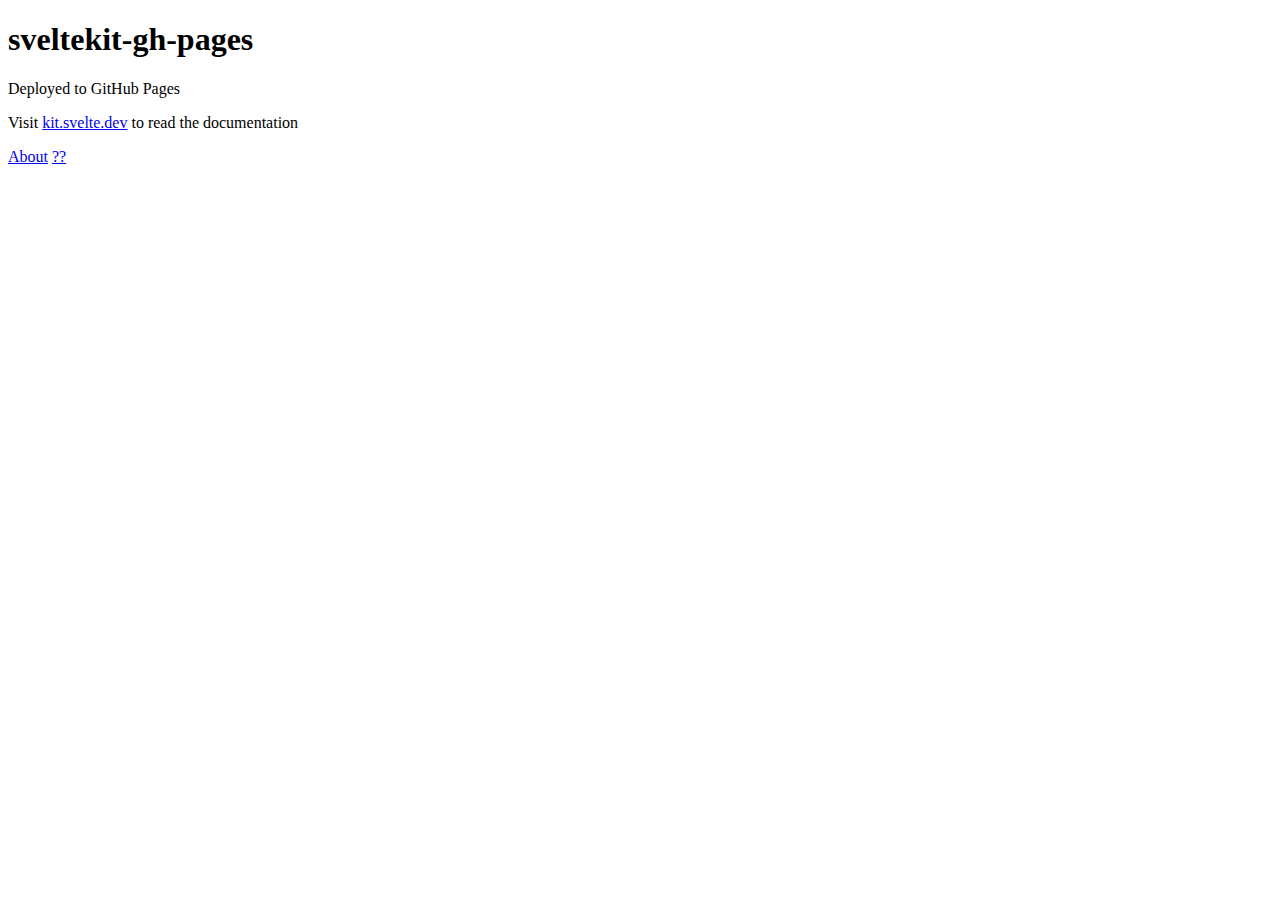
==== index.html @ 5c109e2a "Updates" ====
<!DOCTYPE html>
<html lang="en">
  <head>
    <meta charset="utf-8" />
    <meta name="viewport" content="width=device-width, initial-scale=1" />
    <meta http-equiv="content-security-policy" content="">
		<link rel="modulepreload" href="./_app/immutable/start-25bc9fb2.js">
		<link rel="modulepreload" href="./_app/immutable/chunks/index-e98e3991.js">
		<link rel="modulepreload" href="./_app/immutable/chunks/singletons-d2459153.js">
		<link rel="modulepreload" href="./_app/immutable/chunks/paths-69ad0af0.js">
		<link rel="modulepreload" href="./_app/immutable/components/layout.svelte-e24b3401.js">
		<link rel="modulepreload" href="./_app/immutable/modules/pages/_layout.js-fa3c4266.js">
		<link rel="modulepreload" href="./_app/immutable/chunks/_layout-9a8b0c19.js">
		<link rel="modulepreload" href="./_app/immutable/components/pages/_page.svelte-670d1073.js">
  </head>
  <body>
    <div>


<h1>sveltekit-gh-pages</h1>
<p>Deployed to GitHub Pages</p>
<p>Visit <a href="https://kit.svelte.dev">kit.svelte.dev</a> to read the documentation
</p>
<a href="/about">About</a>
<a href="404">??</a>


		<script type="module" data-sveltekit-hydrate="j7gyvg">
			import { start } from "./_app/immutable/start-25bc9fb2.js";

			start({
				assets: "",
				env: {},
				target: document.querySelector('[data-sveltekit-hydrate="j7gyvg"]').parentNode,
				version: "1678120916905",
				hydrate: {
					node_ids: [0, 2],
					data: [null,null],
					form: null,
					error: null
				}
			});
		</script>
	</div>
  </body>
</html>
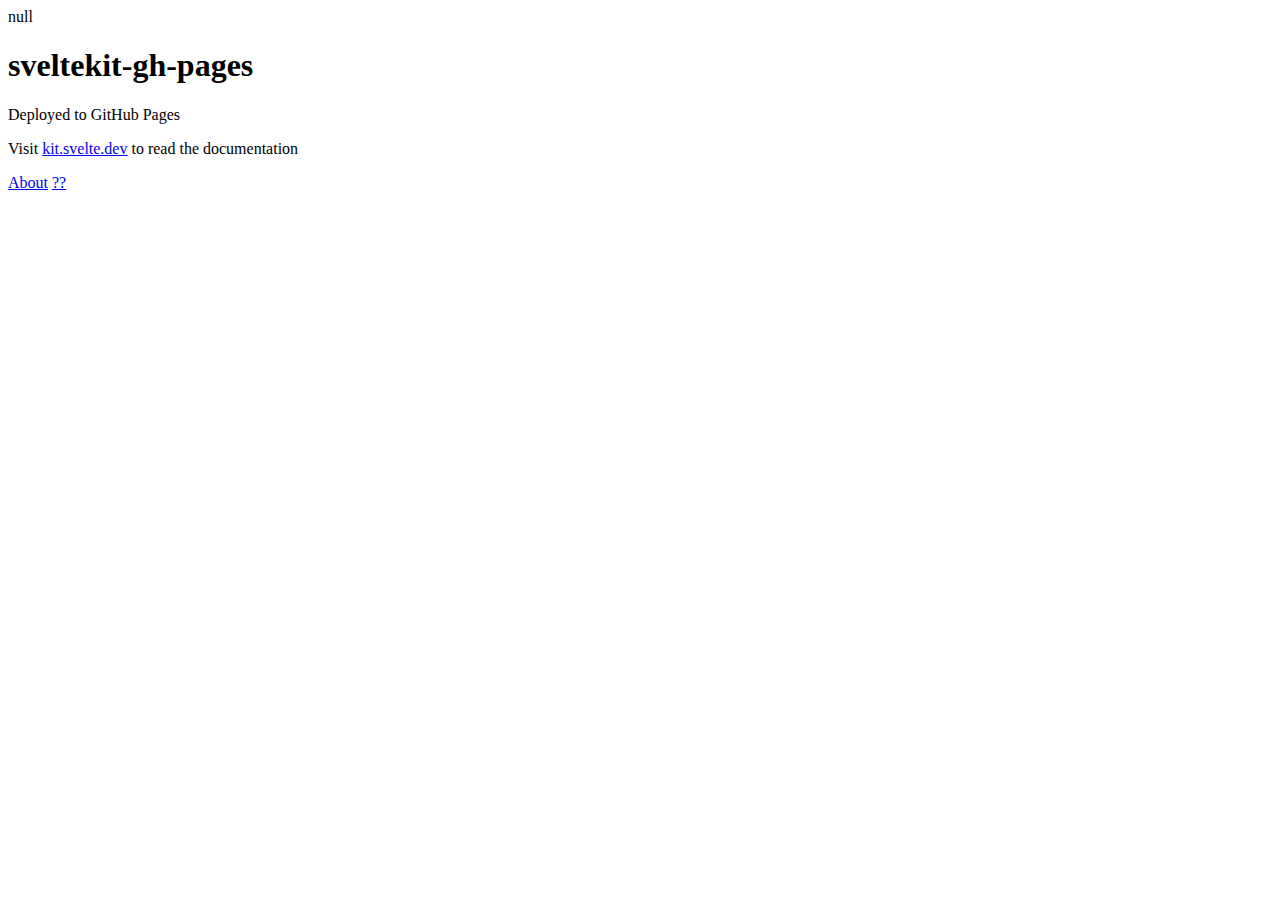
==== commit 6501a6a3: "Updates" ====
--- a/index.html
+++ b/index.html
@@ -4,19 +4,21 @@
     <meta charset="utf-8" />
     <meta name="viewport" content="width=device-width, initial-scale=1" />
     <meta http-equiv="content-security-policy" content="">
-		<link rel="modulepreload" href="./_app/immutable/start-25bc9fb2.js">
-		<link rel="modulepreload" href="./_app/immutable/chunks/index-e98e3991.js">
-		<link rel="modulepreload" href="./_app/immutable/chunks/singletons-d2459153.js">
+		<link rel="modulepreload" href="./_app/immutable/start-74759206.js">
+		<link rel="modulepreload" href="./_app/immutable/chunks/index-998ba592.js">
+		<link rel="modulepreload" href="./_app/immutable/chunks/singletons-570837b3.js">
 		<link rel="modulepreload" href="./_app/immutable/chunks/paths-69ad0af0.js">
-		<link rel="modulepreload" href="./_app/immutable/components/layout.svelte-e24b3401.js">
+		<link rel="modulepreload" href="./_app/immutable/components/pages/_layout.svelte-c4d1066f.js">
+		<link rel="modulepreload" href="./_app/immutable/chunks/stores-4ba565bd.js">
 		<link rel="modulepreload" href="./_app/immutable/modules/pages/_layout.js-fa3c4266.js">
 		<link rel="modulepreload" href="./_app/immutable/chunks/_layout-9a8b0c19.js">
-		<link rel="modulepreload" href="./_app/immutable/components/pages/_page.svelte-670d1073.js">
+		<link rel="modulepreload" href="./_app/immutable/components/pages/_page.svelte-aa05a29c.js">
   </head>
   <body>
     <div>
 
 
+/
 <h1>sveltekit-gh-pages</h1>
 <p>Deployed to GitHub Pages</p>
 <p>Visit <a href="https://kit.svelte.dev">kit.svelte.dev</a> to read the documentation
@@ -25,14 +27,14 @@
 <a href="404">??</a>
 
 
-		<script type="module" data-sveltekit-hydrate="j7gyvg">
-			import { start } from "./_app/immutable/start-25bc9fb2.js";
+		<script type="module" data-sveltekit-hydrate="xxt4g9">
+			import { start } from "./_app/immutable/start-74759206.js";
 
 			start({
 				assets: "",
 				env: {},
-				target: document.querySelector('[data-sveltekit-hydrate="j7gyvg"]').parentNode,
-				version: "1678120916905",
+				target: document.querySelector('[data-sveltekit-hydrate="xxt4g9"]').parentNode,
+				version: "1678121154658",
 				hydrate: {
 					node_ids: [0, 2],
 					data: [null,null],
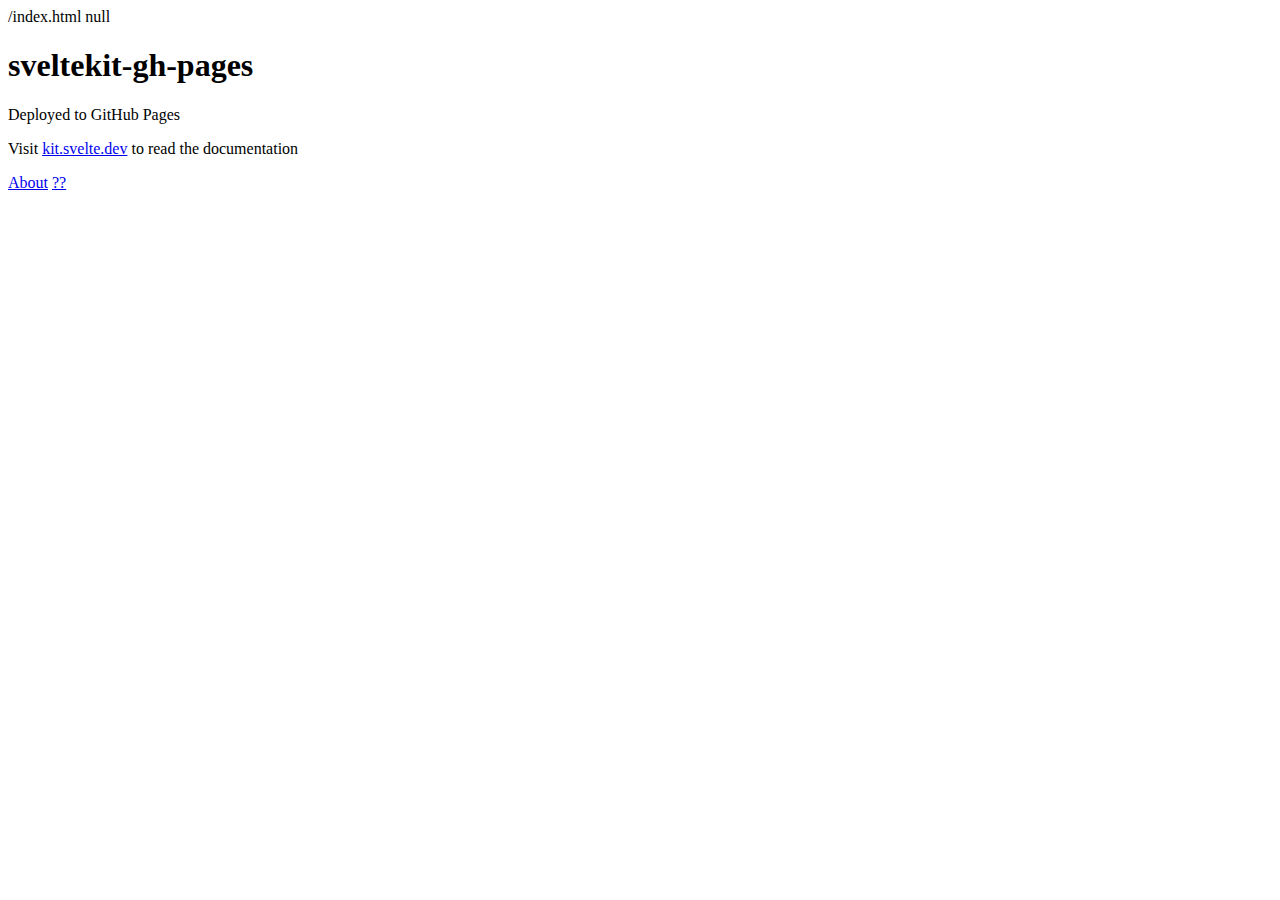
==== commit 1da4c2ce: "Updates" ====
--- a/index.html
+++ b/index.html
@@ -4,11 +4,11 @@
     <meta charset="utf-8" />
     <meta name="viewport" content="width=device-width, initial-scale=1" />
     <meta http-equiv="content-security-policy" content="">
-		<link rel="modulepreload" href="./_app/immutable/start-74759206.js">
+		<link rel="modulepreload" href="./_app/immutable/start-907482fe.js">
 		<link rel="modulepreload" href="./_app/immutable/chunks/index-998ba592.js">
 		<link rel="modulepreload" href="./_app/immutable/chunks/singletons-570837b3.js">
 		<link rel="modulepreload" href="./_app/immutable/chunks/paths-69ad0af0.js">
-		<link rel="modulepreload" href="./_app/immutable/components/pages/_layout.svelte-c4d1066f.js">
+		<link rel="modulepreload" href="./_app/immutable/components/pages/_layout.svelte-30fdb099.js">
 		<link rel="modulepreload" href="./_app/immutable/chunks/stores-4ba565bd.js">
 		<link rel="modulepreload" href="./_app/immutable/modules/pages/_layout.js-fa3c4266.js">
 		<link rel="modulepreload" href="./_app/immutable/chunks/_layout-9a8b0c19.js">
@@ -19,6 +19,7 @@
 
 
 /
+/
 <h1>sveltekit-gh-pages</h1>
 <p>Deployed to GitHub Pages</p>
 <p>Visit <a href="https://kit.svelte.dev">kit.svelte.dev</a> to read the documentation
@@ -27,14 +28,14 @@
 <a href="404">??</a>
 
 
-		<script type="module" data-sveltekit-hydrate="xxt4g9">
-			import { start } from "./_app/immutable/start-74759206.js";
+		<script type="module" data-sveltekit-hydrate="nmss3w">
+			import { start } from "./_app/immutable/start-907482fe.js";
 
 			start({
 				assets: "",
 				env: {},
-				target: document.querySelector('[data-sveltekit-hydrate="xxt4g9"]').parentNode,
-				version: "1678121154658",
+				target: document.querySelector('[data-sveltekit-hydrate="nmss3w"]').parentNode,
+				version: "1678121295652",
 				hydrate: {
 					node_ids: [0, 2],
 					data: [null,null],
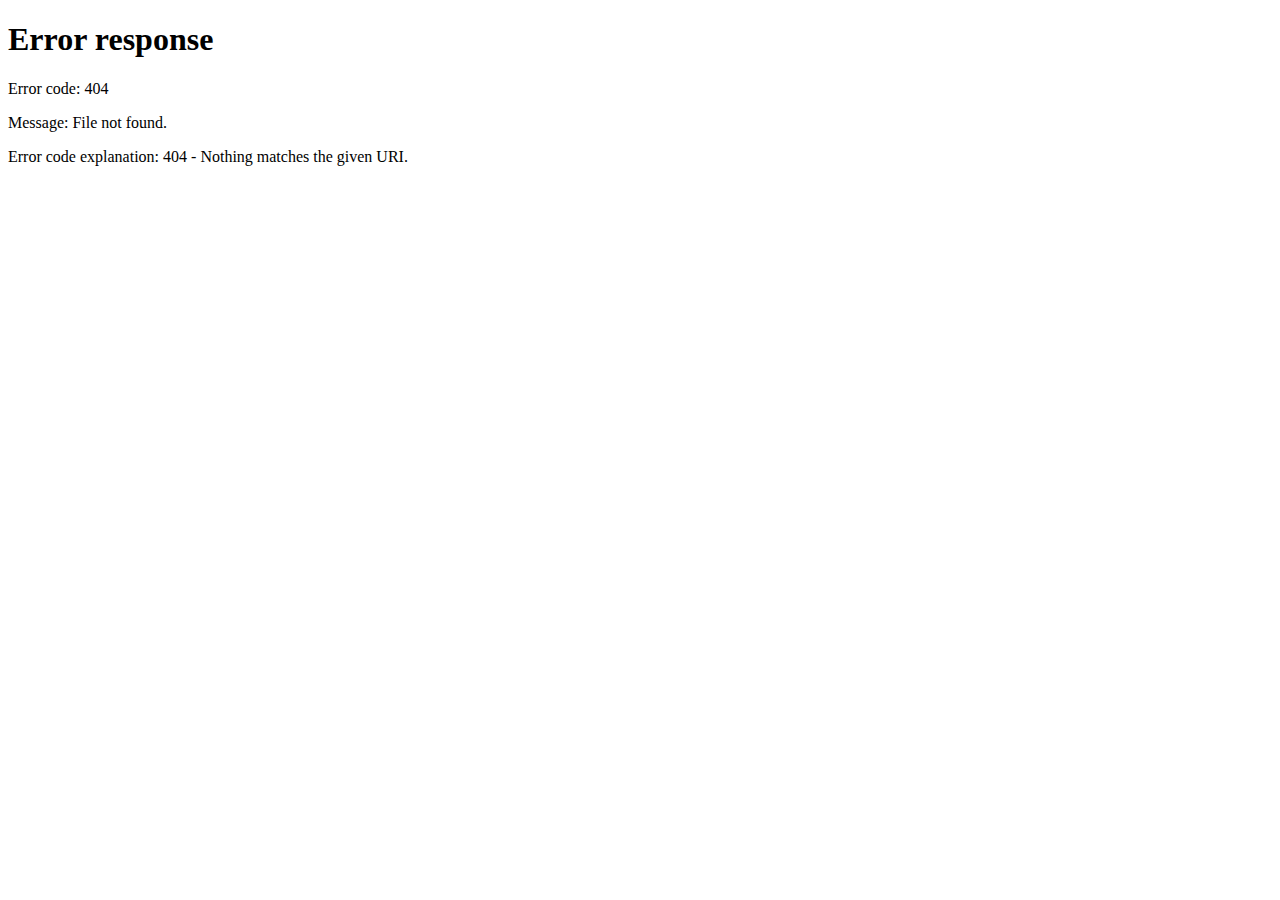
==== commit 1e0114d7: "Updates" ====
--- a/index.html
+++ b/index.html
@@ -4,12 +4,12 @@
     <meta charset="utf-8" />
     <meta name="viewport" content="width=device-width, initial-scale=1" />
     <meta http-equiv="content-security-policy" content="">
-		<link rel="modulepreload" href="./_app/immutable/start-907482fe.js">
+		<link rel="modulepreload" href="./_app/immutable/start-7d773d26.js">
 		<link rel="modulepreload" href="./_app/immutable/chunks/index-998ba592.js">
-		<link rel="modulepreload" href="./_app/immutable/chunks/singletons-570837b3.js">
+		<link rel="modulepreload" href="./_app/immutable/chunks/singletons-8f3027e7.js">
 		<link rel="modulepreload" href="./_app/immutable/chunks/paths-69ad0af0.js">
-		<link rel="modulepreload" href="./_app/immutable/components/pages/_layout.svelte-30fdb099.js">
-		<link rel="modulepreload" href="./_app/immutable/chunks/stores-4ba565bd.js">
+		<link rel="modulepreload" href="./_app/immutable/components/pages/_layout.svelte-b8def98b.js">
+		<link rel="modulepreload" href="./_app/immutable/chunks/stores-4454ebb5.js">
 		<link rel="modulepreload" href="./_app/immutable/modules/pages/_layout.js-fa3c4266.js">
 		<link rel="modulepreload" href="./_app/immutable/chunks/_layout-9a8b0c19.js">
 		<link rel="modulepreload" href="./_app/immutable/components/pages/_page.svelte-aa05a29c.js">
@@ -29,13 +29,13 @@
 
 
 		<script type="module" data-sveltekit-hydrate="nmss3w">
-			import { start } from "./_app/immutable/start-907482fe.js";
+			import { start } from "./_app/immutable/start-7d773d26.js";
 
 			start({
 				assets: "",
 				env: {},
 				target: document.querySelector('[data-sveltekit-hydrate="nmss3w"]').parentNode,
-				version: "1678121295652",
+				version: "1678121768656",
 				hydrate: {
 					node_ids: [0, 2],
 					data: [null,null],
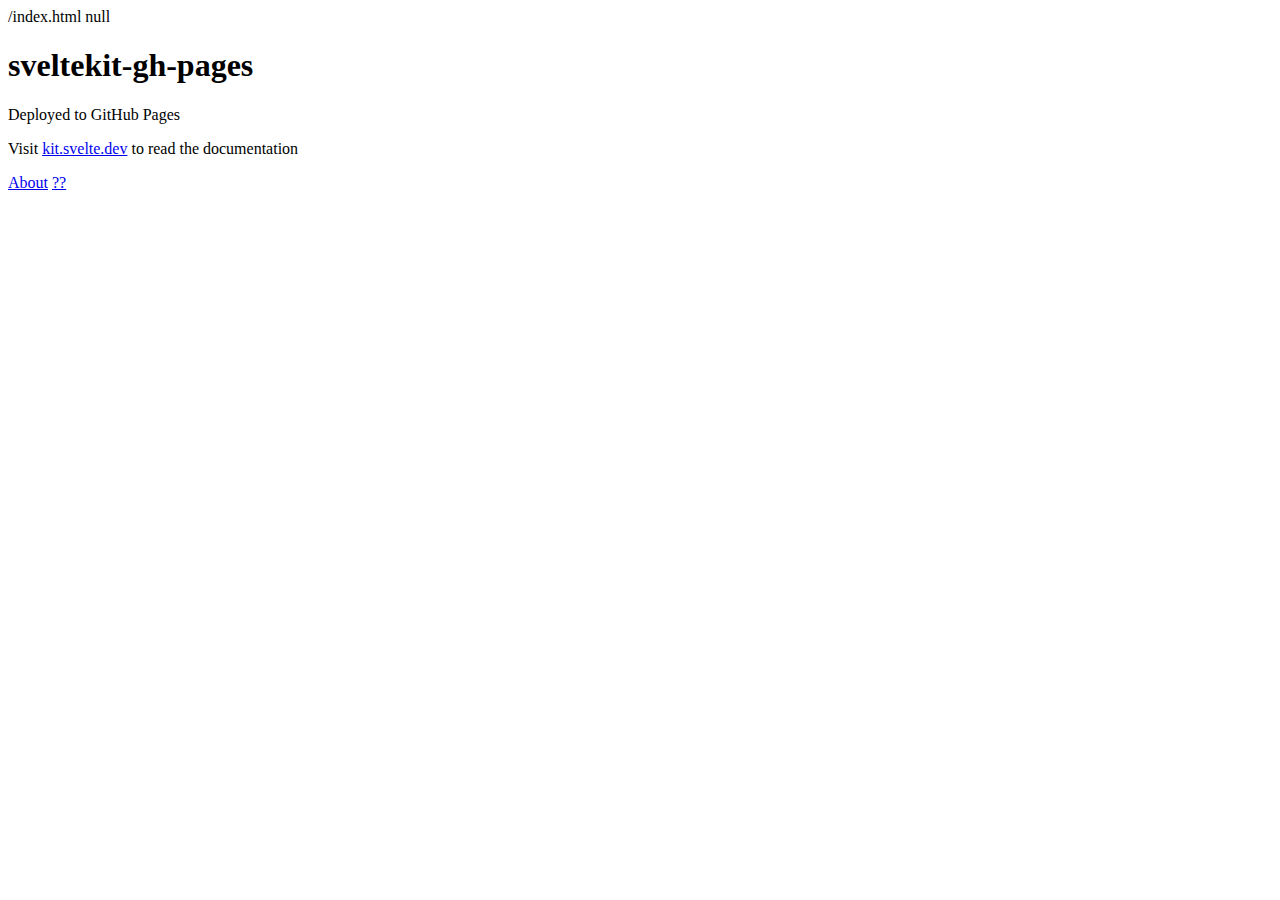
==== commit 20cecbd0: "Updates" ====
--- a/index.html
+++ b/index.html
@@ -4,23 +4,25 @@
     <meta charset="utf-8" />
     <meta name="viewport" content="width=device-width, initial-scale=1" />
     <meta http-equiv="content-security-policy" content="">
-		<link rel="modulepreload" href="./_app/immutable/start-7d773d26.js">
-		<link rel="modulepreload" href="./_app/immutable/chunks/index-998ba592.js">
-		<link rel="modulepreload" href="./_app/immutable/chunks/singletons-8f3027e7.js">
+		<link rel="modulepreload" href="./_app/immutable/start-6606888d.js">
+		<link rel="modulepreload" href="./_app/immutable/chunks/index-e98e3991.js">
+		<link rel="modulepreload" href="./_app/immutable/chunks/singletons-3557e383.js">
 		<link rel="modulepreload" href="./_app/immutable/chunks/paths-69ad0af0.js">
-		<link rel="modulepreload" href="./_app/immutable/components/pages/_layout.svelte-b8def98b.js">
-		<link rel="modulepreload" href="./_app/immutable/chunks/stores-4454ebb5.js">
+		<link rel="modulepreload" href="./_app/immutable/components/layout.svelte-e24b3401.js">
 		<link rel="modulepreload" href="./_app/immutable/modules/pages/_layout.js-fa3c4266.js">
 		<link rel="modulepreload" href="./_app/immutable/chunks/_layout-9a8b0c19.js">
-		<link rel="modulepreload" href="./_app/immutable/components/pages/_page.svelte-aa05a29c.js">
+		<link rel="modulepreload" href="./_app/immutable/components/pages/(blog)/_layout.svelte-cbf28efe.js">
+		<link rel="modulepreload" href="./_app/immutable/chunks/stores-519e4a96.js">
+		<link rel="modulepreload" href="./_app/immutable/components/pages/(blog)/_page.svelte-1be806fe.js">
   </head>
   <body>
     <div>
 
 
-/
-/
-<h1>sveltekit-gh-pages</h1>
+
+  /
+  /(blog)
+  <h1>sveltekit-gh-pages</h1>
 <p>Deployed to GitHub Pages</p>
 <p>Visit <a href="https://kit.svelte.dev">kit.svelte.dev</a> to read the documentation
 </p>
@@ -28,17 +30,18 @@
 <a href="404">??</a>
 
 
-		<script type="module" data-sveltekit-hydrate="nmss3w">
-			import { start } from "./_app/immutable/start-7d773d26.js";
+
+		<script type="module" data-sveltekit-hydrate="z8z097">
+			import { start } from "./_app/immutable/start-6606888d.js";
 
 			start({
 				assets: "",
 				env: {},
-				target: document.querySelector('[data-sveltekit-hydrate="nmss3w"]').parentNode,
-				version: "1678121768656",
+				target: document.querySelector('[data-sveltekit-hydrate="z8z097"]').parentNode,
+				version: "1678157220810",
 				hydrate: {
-					node_ids: [0, 2],
-					data: [null,null],
+					node_ids: [0, 2, 3],
+					data: [null,null,null],
 					form: null,
 					error: null
 				}
